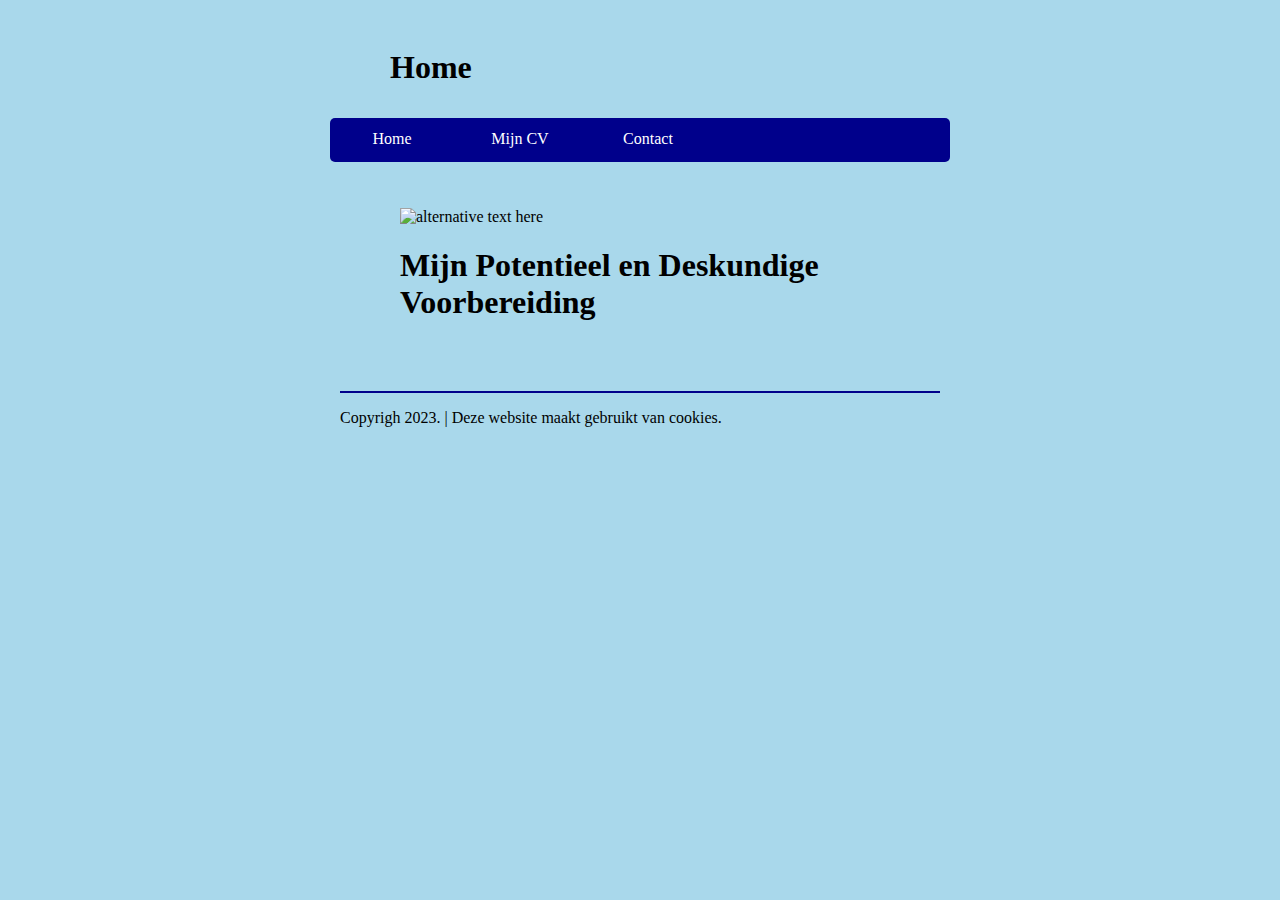
==== index.html @ 46ad67f3 "Add files via upload" ====
<!DOCTYPE html>
<html>
<head>
<title>Home - Huiswerk 15.9</title>
<link rel="stylesheet" type="text/css" href="CSSbestand.css" />
</head>

<body>

    <header>
        <H1>Home</H1>
    </header>

    <nav>
        <a class="navigatie" href="index.html">Home</a>
        <a class="navigatie" href="mijncv.html">Mijn CV</a>
        <a class="navigatie" href="contact.html">Contact</a>
    </nav>

    <article>
        <figure>

            <img
                src="https://www.greeka.com/photos/ionian/zakynthos/hero/zakynthos-island-1920.jpg"
                alt="alternative text here" 
                title="hovering text here"
                width="240" 
                height="200"
            >

            <figcaption>
                <H1>Mijn Potentieel en Deskundige Voorbereiding</H1>
            </figcaption>

        </figure>
    </article>


    
    <footer>
        <hr color="darkblue">
        <p>Copyrigh 2023. | Deze website maakt gebruikt van cookies.</p>
    </footer>
    
</body>


</html>
---- CSSbestand.css ----
body{
    background-color: rgb(169, 216, 235);
    margin-left: 25%;
    margin-right: 25%;
    font-family: 'Lucida Sans';
}

body, header, footer{
    padding: 10px;
}

article{
    margin: 10px;
    padding: 20px;
}

header{
    margin-left: 50px;
}

a.navigatie{
    color: white;
    text-decoration: none;
    display: inline-block;
    height: 20px;
    width: 100px;
    padding: 12px;
    text-align: center;
}

a.navigatie:hover{
    color: darkblue;
    background-color: turquoise;
    border-style: none;
    border-radius: 3px;

}
    
nav{
    background-color: darkblue;
    border-radius: 5px;
}
    
table{
    margin:20px;
    text-align: left;
}

td, th{padding: 3px 20px;}
th{font-size: 20px;}


input[type="text"], input[type="email"], textarea, button{
    display: block;
    margin: 15px 0px;
    width: 400px;
    box-sizing: border-box;
    border-radius: 3px;
    box-shadow: inset 1px 1px 7px rgba(4, 70, 250, 0.418);
    padding: 5px;
}

textarea{
    height: 100px;
}
    
button{
    height: 35px;
    background-color: rgba(144, 174, 230, 0.753);
    color: Black;
}
button:active{
    background-color: rgb(153, 0, 255);
    color: white;
    border-radius: 3px;
    box-shadow: inset 2px 2px 5px rgb(153, 0, 255);
}

section.Opleiding{
    padding: 5px;
}
section.Werkervaring{
    padding: 5px;
}
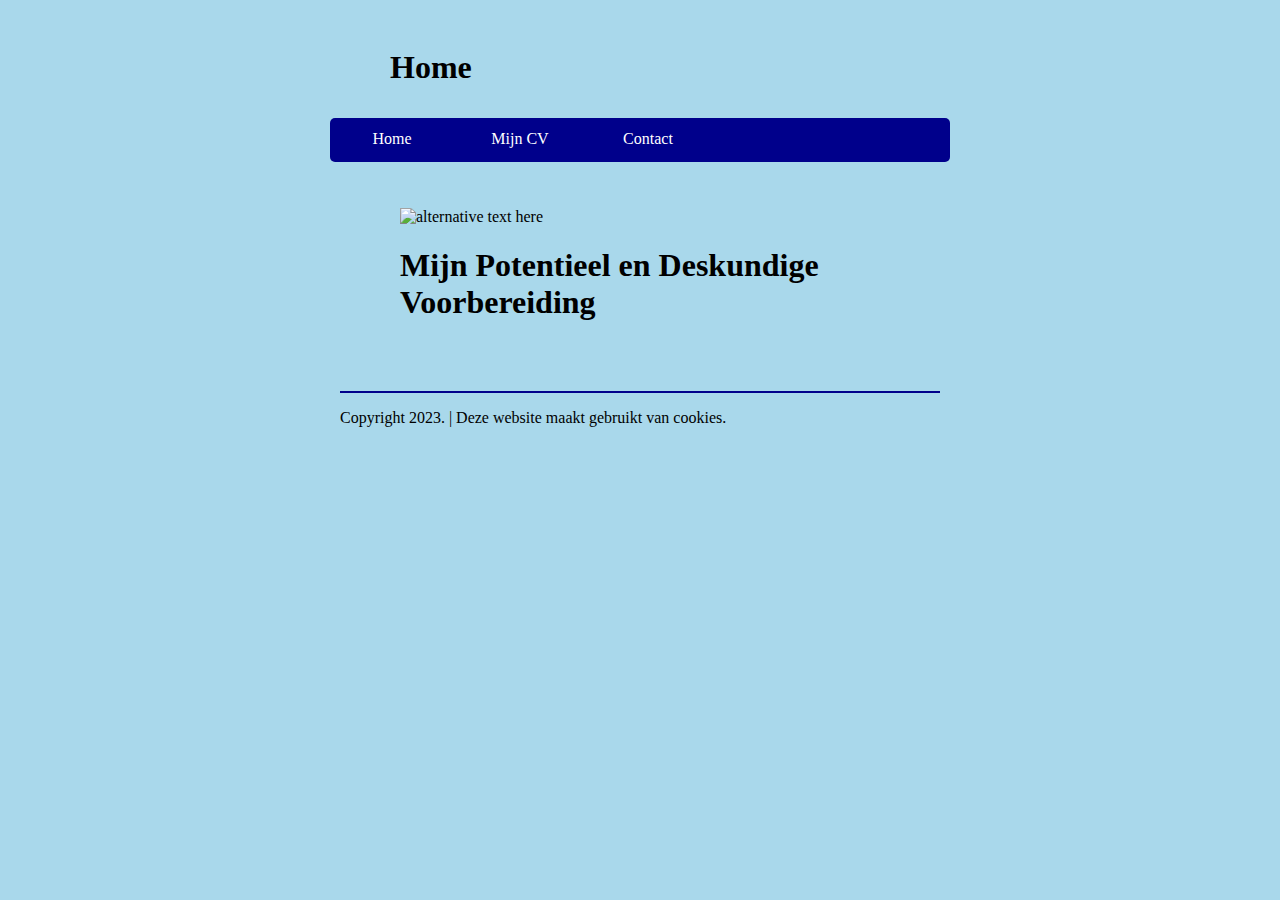
==== commit b4c83f97: "Update index.html" ====
--- a/index.html
+++ b/index.html
@@ -39,10 +39,10 @@
     
     <footer>
         <hr color="darkblue">
-        <p>Copyrigh 2023. | Deze website maakt gebruikt van cookies.</p>
+        <p>Copyright 2023. | Deze website maakt gebruikt van cookies.</p>
     </footer>
     
 </body>
 
 
-</html>+</html>
